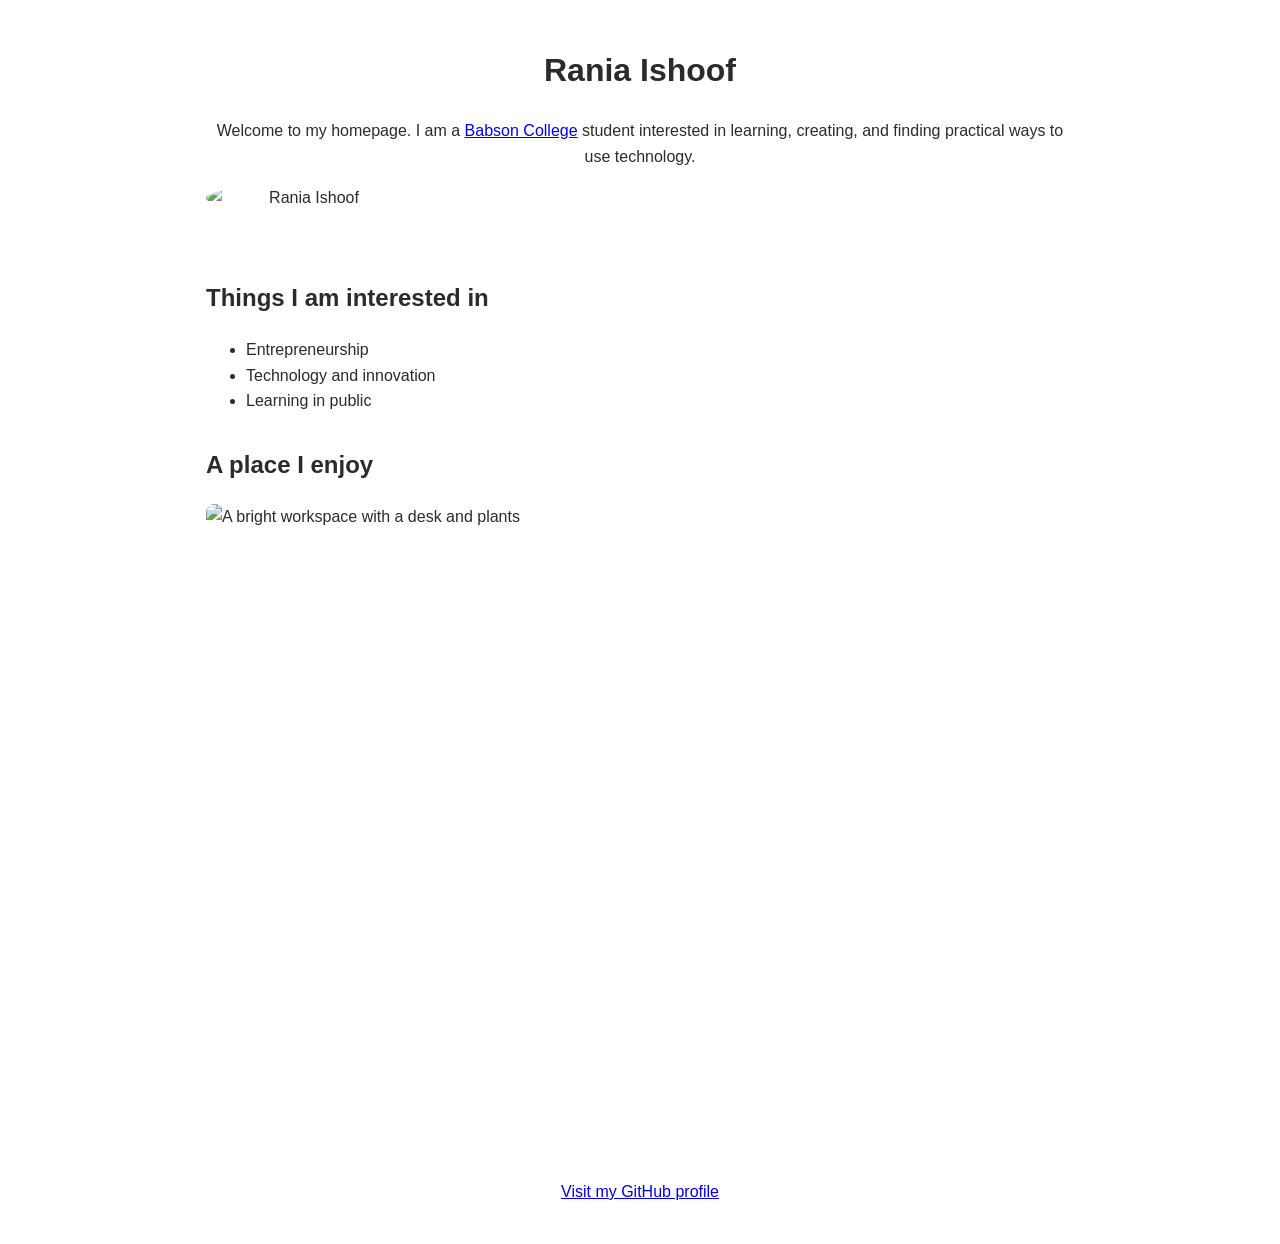
==== index.html @ 04db1994 "Finish S08" ====
<!DOCTYPE html>
<html lang="en">
    <head>
        <meta charset="UTF-8">
        <meta name="viewport" content="width=device-width, initial-scale=1.0">
        <title>Rania Ishoof | Personal Homepage</title>
        <style>
            * {
                box-sizing: border-box;
            }

            body {
                margin: 0;
                font-family: 'Segoe UI', Arial, sans-serif;
                line-height: 1.6;
                color: #2b2b2b;
            }

            header,
            main,
            footer {
                max-width: 900px;
                margin: 0 auto;
                padding: 1.5rem 1rem;
            }

            header {
                text-align: center;
            }

            header img {
                border-radius: 50%;
            }

            img {
                max-width: 100%;
                height: auto;
                display: block;
            }

            section {
                margin-bottom: 2rem;
            }

            section img {
                margin: 0 auto;
                border-radius: 8px;
            }

            footer {
                text-align: center;
            }

            @media (max-width: 600px) {
                header,
                main,
                footer {
                    padding: 1rem;
                }

                h1 {
                    font-size: 1.6rem;
                }
            }
        </style>
    </head>

    <body>
        <header>
            <h1>Rania Ishoof</h1>
            <p>Welcome to my homepage. I am a <a href="https://www.babson.edu/">Babson College</a> student interested in learning, creating, and finding practical ways to use technology.</p>
            <img src="IMG_7288.jpeg" width="200" alt="Rania Ishoof" />
        </header>

        <main>
            <section>
                <h2>Things I am interested in</h2>
                <ul>
                    <li>Entrepreneurship</li>
                    <li>Technology and innovation</li>
                    <li>Learning in public</li>
                </ul>
            </section>

            <section>
                <h2>A place I enjoy</h2>
                <img src="https://images.unsplash.com/photo-1497366754035-f200968a6e72?auto=format&amp;fit=crop&amp;w=900&amp;q=80" alt="A bright workspace with a desk and plants" width="900" height="600">
            </section>
        </main>

        <footer>
            <p><a href="https://github.com/Rania-305/oim_3690">Visit my GitHub profile</a></p>
        </footer>
    </body>
</html>
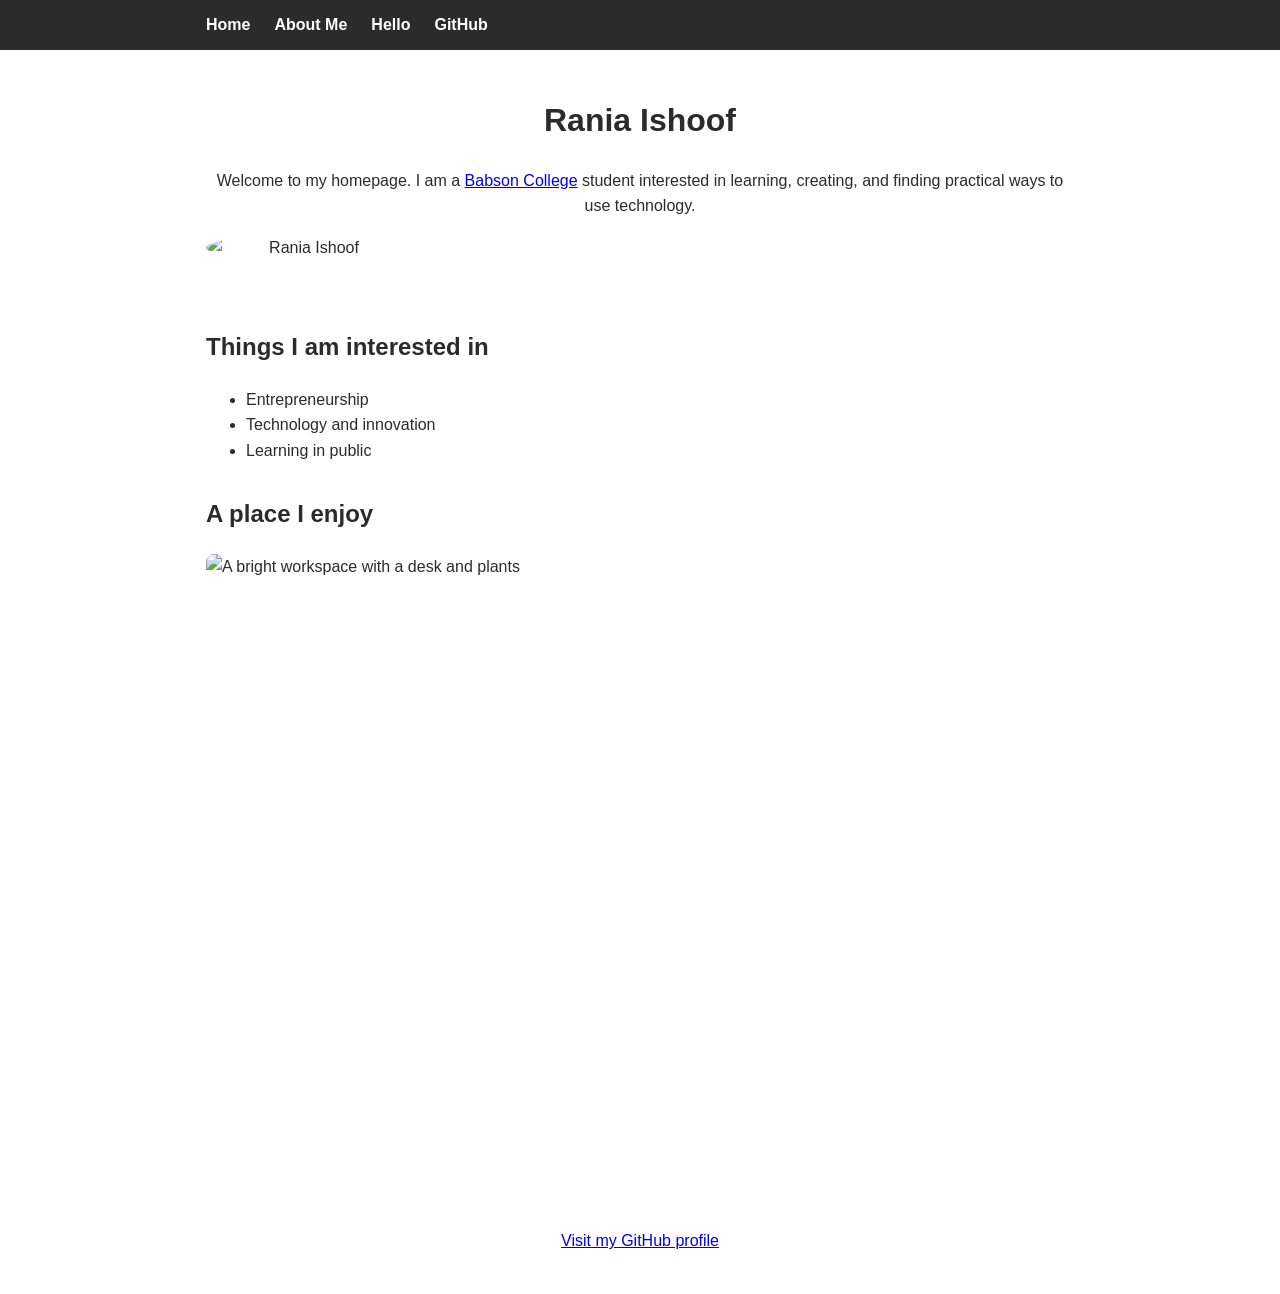
==== commit f552fc0d: "mile 2, oim repo" ====
--- a/index.html
+++ b/index.html
@@ -26,6 +26,79 @@
 
             header {
                 text-align: center;
+            }
+
+            /* --- Navigation bar --- */
+            .navbar {
+                background-color: #2b2b2b;
+            }
+
+            .nav-container {
+                max-width: 900px;
+                margin: 0 auto;
+                padding: 0 1rem;
+                display: flex;
+                align-items: center;
+                justify-content: space-between;
+            }
+
+            .nav-links {
+                list-style: none;
+                display: flex;
+                gap: 1.5rem;
+                margin: 0;
+                padding: 0.75rem 0;
+            }
+
+            .nav-links a {
+                color: #ffffff;
+                text-decoration: none;
+                font-weight: 600;
+            }
+
+            .nav-links a:hover {
+                text-decoration: underline;
+            }
+
+            .nav-toggle {
+                display: none;
+            }
+
+            .nav-toggle-label {
+                display: none;
+                flex-direction: column;
+                gap: 5px;
+                cursor: pointer;
+                padding: 1rem 0;
+            }
+
+            .nav-toggle-label span {
+                width: 26px;
+                height: 3px;
+                background-color: #ffffff;
+                border-radius: 2px;
+            }
+
+            @media (max-width: 600px) {
+                .nav-toggle-label {
+                    display: flex;
+                }
+
+                .nav-links {
+                    display: none;
+                    flex-direction: column;
+                    gap: 0;
+                    width: 100%;
+                    padding: 0 0 0.75rem;
+                }
+
+                .nav-links li {
+                    padding: 0.5rem 0;
+                }
+
+                .nav-toggle:checked ~ .nav-links {
+                    display: flex;
+                }
             }
 
             header img {
@@ -66,6 +139,23 @@
     </head>
 
     <body>
+        <nav class="navbar">
+            <div class="nav-container">
+                <input type="checkbox" id="nav-toggle" class="nav-toggle">
+                <label for="nav-toggle" class="nav-toggle-label" aria-label="Toggle navigation">
+                    <span></span>
+                    <span></span>
+                    <span></span>
+                </label>
+                <ul class="nav-links">
+                    <li><a href="index.html">Home</a></li>
+                    <li><a href="aboutme.html">About Me</a></li>
+                    <li><a href="hello.html">Hello</a></li>
+                    <li><a href="https://github.com/Rania-305/oim_3690">GitHub</a></li>
+                </ul>
+            </div>
+        </nav>
+
         <header>
             <h1>Rania Ishoof</h1>
             <p>Welcome to my homepage. I am a <a href="https://www.babson.edu/">Babson College</a> student interested in learning, creating, and finding practical ways to use technology.</p>
